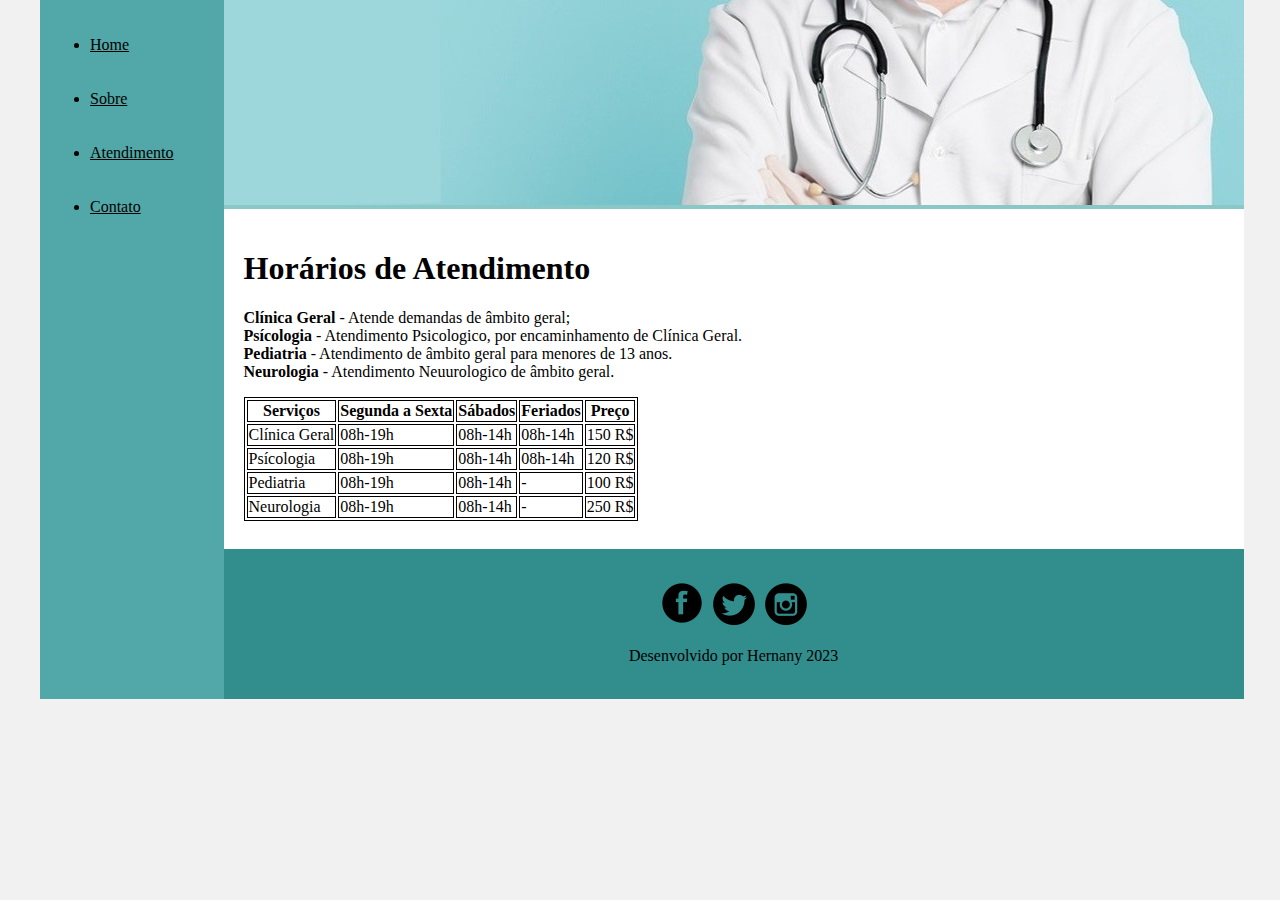
==== atendimento.html @ ee97e384 "Adiciona pagina de contato, atendimento e sobre" ====
<!DOCTYPE html>
<html lang="pt-br">
<head>
    <meta charset="UTF-8">
    <meta http-equiv="X-UA-Compatible" content="IE=edge">
    <meta name="viewport" content="width=device-width, initial-scale=1.0">
    <title>Template - Utilizar como modelo</title>
    <link rel="stylesheet" href="base.css">
</head>
<body>
    <div class="wrapper">
        <div class="menu">
            <!-- Aqui vai o seu menu -->
            <ul>
                <li><a title="Página Principal" href="index.html">Home</a></li>
            </ul>
            <ul>
                <li><a title="Sobre a Clínica" href="sobre.html">Sobre</a></li>
            </ul>
            <ul>
                <li><a title="Horários de Atendimento" href="atendimento.html">Atendimento</a></li>
            </ul>
            <ul>
                <li><a title="Nossos Contatos" href="contato.html">Contato</a></li>
            </ul>
        </div>

        <div class="main">
            <div class="header">
                <!-- Aqui vai o seu header -->
                <img src="midia/banner-orientacoes3.jpg" alt="Clínica Care">
            </div>
    
            <div class="content">
                <!-- Aqui vai o seu conteúdo -->
                <h1>Horários de Atendimento</h1>
                <p>
                    <strong>Clínica Geral</strong> - Atende demandas de âmbito geral;<br>
                    <strong>Psícologia</strong>    - Atendimento Psicologico, por encaminhamento de Clínica Geral. <br>
                    <strong>Pediatria</strong>     - Atendimento de âmbito geral para menores de 13 anos. <br>
                    <strong>Neurologia</strong>    - Atendimento Neuurologico de âmbito geral.
                </p>
                <table>
                    <thead>
                            <tr>
                                <th>Serviços</th> 
                                <th>Segunda a Sexta</th>
                                <th>Sábados</th>
                                <th>Feriados</th>
                                <th>Preço</th> 
                            </tr>
                    </thead>
                    <tbody>
                        <tr>
                            <td>Clínica Geral</td> 
                            <td>08h-19h</td>
                            <td>08h-14h</td>
                            <td>08h-14h</td>
                            <td>150 R$</td> 
                        </tr><tr>
                            <td>Psícologia</td> 
                            <td>08h-19h</td>
                            <td>08h-14h</td>
                            <td>08h-14h</td>
                            <td>120 R$</td> 
                        </tr>
                        <tr>
                            <td>Pediatria</td> 
                            <td>08h-19h</td>
                            <td>08h-14h</td>
                            <td>-</td>
                            <td>100 R$</td> 
                        </tr><tr>
                            <td>Neurologia</td> 
                            <td>08h-19h</td>
                            <td>08h-14h</td>
                            <td>-</td>
                            <td>250 R$</td> 
                        </tr>
                    </tbody>
                </table>
            </div>
    
            <div class="footer">
                <!-- Aqui vai o seu rodapé -->           
                <a href="https://www.facebook.com" target="_blank"><img src="midia/facebook.png" alt="Facebook"></a>
                <a href="https://www.x.com" target="_blank"><img src="midia/twitter.png" alt="Twitter"></a>
                <a href="https://www.instagram.com" target="_blank"><img src="midia/insta.png" alt="Instagram"></a>
                <p>Desenvolvido por Hernany 2023</p>
            </div>
               
        </div>
    </div>
</body>
</html>
---- base.css ----
html, body {
    margin: 0;
}
body {
    background-color: #f1f1f1;
    display: flex;
    justify-content: center;
}

.wrapper {
    width: 1200px;
    display: flex;
    margin: 0 auto;
    background-color: aquamarine;
}
.main {
    display: flex;
    flex-flow: column;
    width: 85%;
}
.menu {
    width: 15%;
    background-color: rgb(82, 168, 168);
    padding: 10px 20px 0px;
    color: black;
}
.header {
    background-color: rgb(138, 199, 199);
    min-height: 150px;
}
.content {
    background-color: rgb(255, 255, 255);
    min-height: 300px;
    padding: 20px;
}
.footer {
    background-color: rgb(50, 141, 141);
    min-height: 150px;
    text-align: center;
    color: black;
}
.footer img {
    padding: 30px 0px 0px;
}
.menu a {
    color: black;
}
.menu ul {
    padding: 10px 30px;
}
table, th, td {
    border: 1px solid black;
}
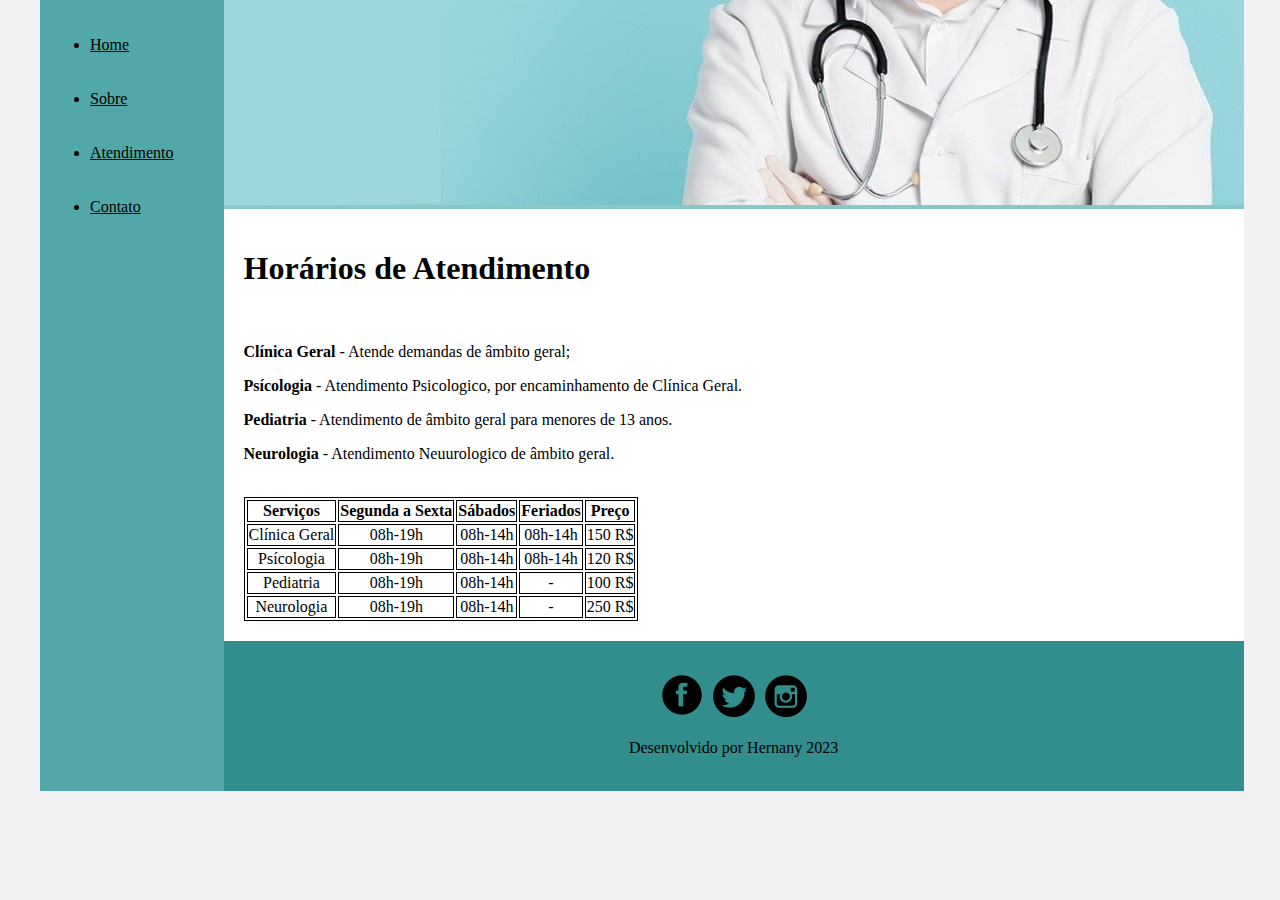
==== commit b4e9eda0: "Adiciona tabela com horario, preco, mapa" ====
--- a/atendimento.html
+++ b/atendimento.html
@@ -32,15 +32,22 @@
             </div>
     
             <div class="content">
-                <!-- Aqui vai o seu conteúdo -->
                 <h1>Horários de Atendimento</h1>
+                <br>
                 <p>
                     <strong>Clínica Geral</strong> - Atende demandas de âmbito geral;<br>
+                </p>
+                <p>
                     <strong>Psícologia</strong>    - Atendimento Psicologico, por encaminhamento de Clínica Geral. <br>
+                </p>
+                <p>
                     <strong>Pediatria</strong>     - Atendimento de âmbito geral para menores de 13 anos. <br>
+                </p>
+                <p>
                     <strong>Neurologia</strong>    - Atendimento Neuurologico de âmbito geral.
-                </p>
-                <table>
+                </p><br>
+            
+                <table summary="Tabela com os horários de atendimento de cada especialidade e os respectivos preços de consulta." >
                     <thead>
                             <tr>
                                 <th>Serviços</th> 
--- a/base.css
+++ b/base.css
@@ -50,4 +50,23 @@
 }
 table, th, td {
     border: 1px solid black;
+    text-align: center;
 }
+
+.mail {
+    padding: 40px 0px;
+}
+
+.mail input {
+    padding: 5px 5px;
+    margin: 5px 0px 10px 20px;
+}
+
+#assunto {
+    padding: 5px 5px 5px 0px;
+    margin: 10px 0px 0px 11 px;
+}
+
+.contato{
+    padding:5px 0px;
+}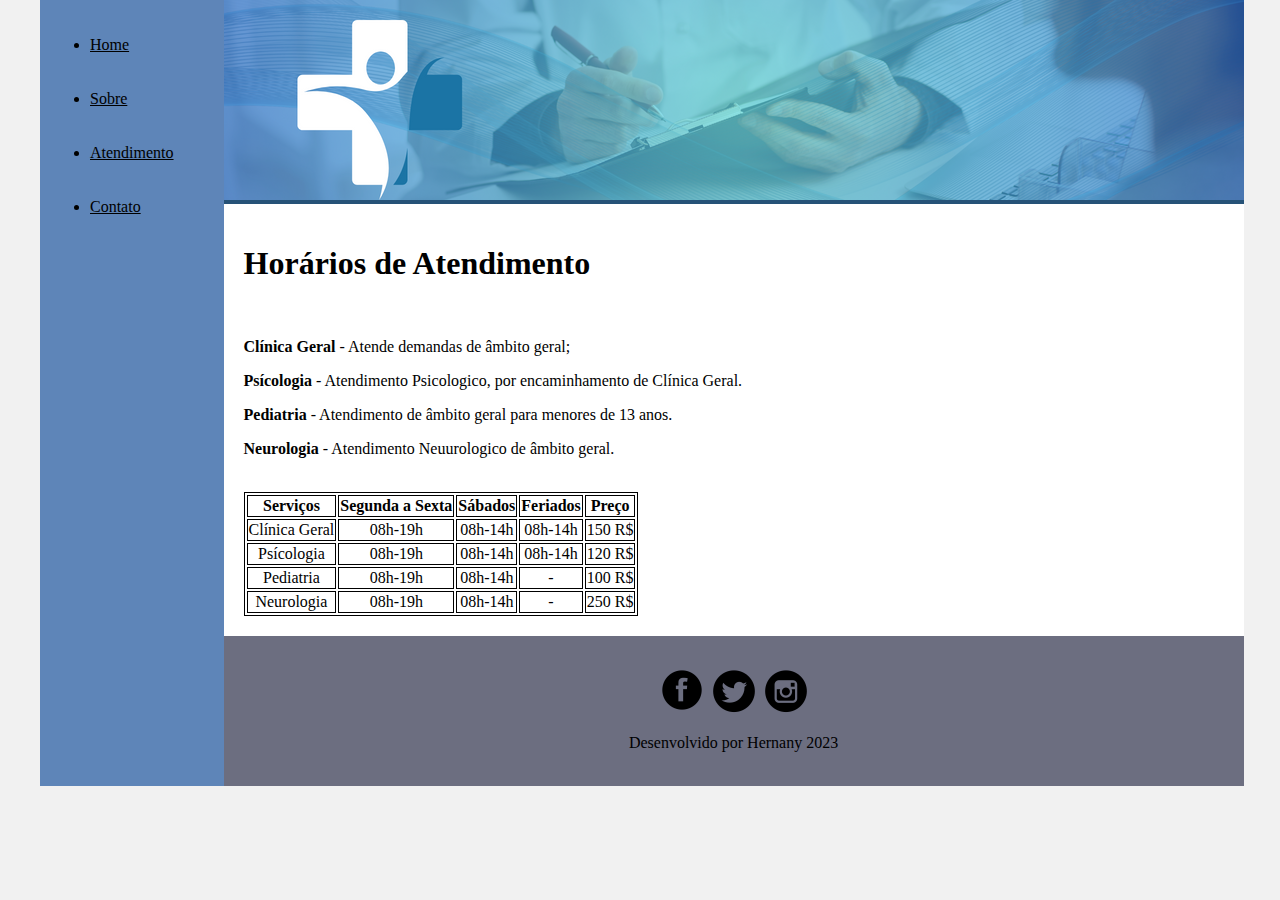
==== commit 682f50b1: "Adiciona imagens de cabecalho" ====
--- a/atendimento.html
+++ b/atendimento.html
@@ -28,7 +28,7 @@
         <div class="main">
             <div class="header">
                 <!-- Aqui vai o seu header -->
-                <img src="midia/banner-orientacoes3.jpg" alt="Clínica Care">
+                <img src="midia/atendimento.png" alt="Clínica Care">
             </div>
     
             <div class="content">
--- a/base.css
+++ b/base.css
@@ -20,12 +20,12 @@
 }
 .menu {
     width: 15%;
-    background-color: rgb(82, 168, 168);
+    background-color: rgb(94, 133, 184);
     padding: 10px 20px 0px;
     color: black;
 }
 .header {
-    background-color: rgb(138, 199, 199);
+    background-color: rgb(38, 82, 119);
     min-height: 150px;
 }
 .content {
@@ -34,7 +34,7 @@
     padding: 20px;
 }
 .footer {
-    background-color: rgb(50, 141, 141);
+    background-color: rgb(108, 110, 128);
     min-height: 150px;
     text-align: center;
     color: black;
